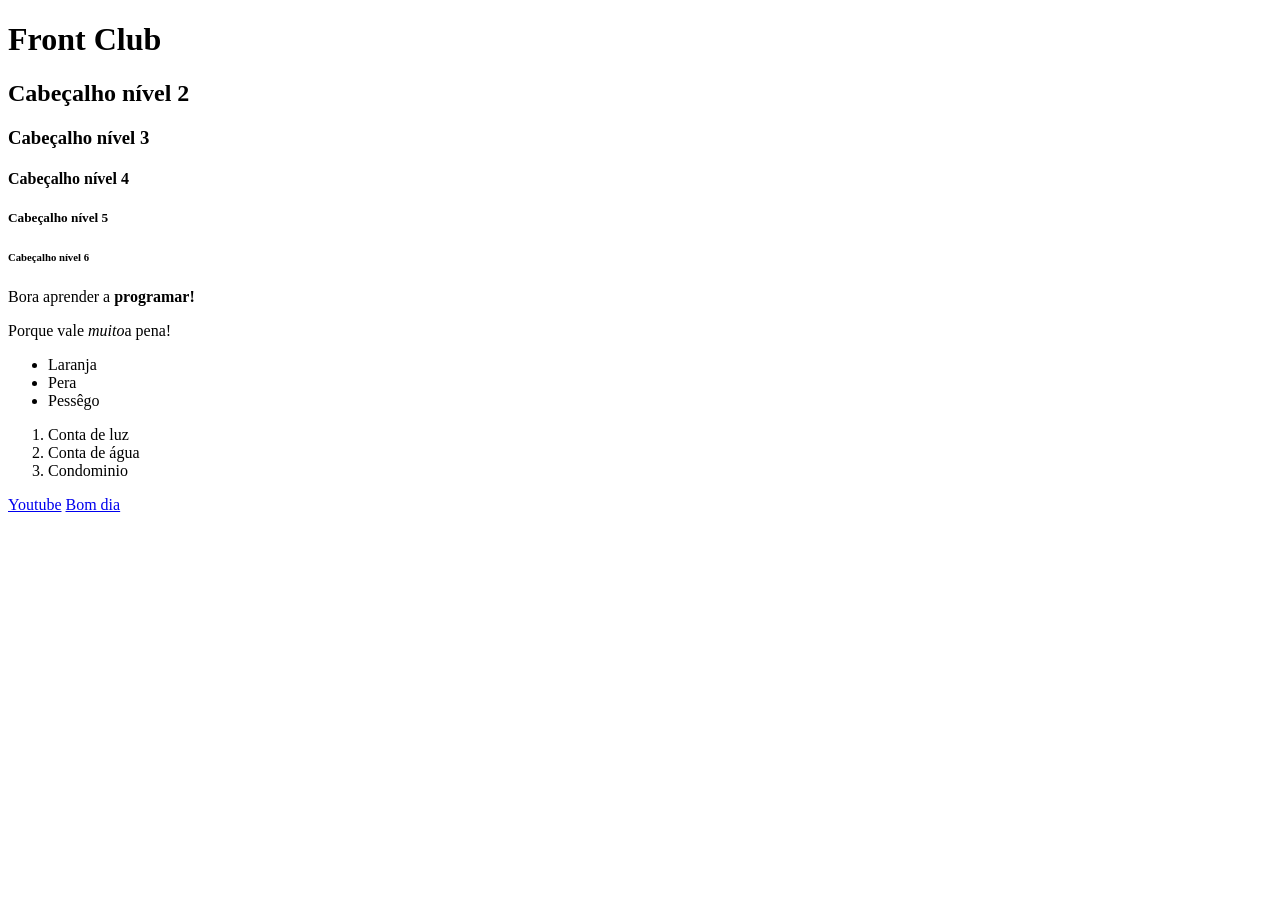
==== index.html @ b77923c5 "first commit" ====
<!DOCTYPE html>
<html lang="pt-br">
  <head>
    <meta charset="UTF-8" />
    <meta name="viewport" content="width=device-width, initial-scale=1.0" />
    <title>Meu Primeiro Site!</title>
  </head>
  <body>
    <!-- Cabeçalhos  -->
    <h1>Front Club</h1>
    <h2>Cabeçalho nível 2</h2>
    <h3>Cabeçalho nível 3</h3>
    <h4>Cabeçalho nível 4</h4>
    <h5>Cabeçalho nível 5</h5>
    <h6>Cabeçalho nível 6</h6>

    <p>Bora aprender a <strong>programar!</strong></p>
    <p>Porque vale <em>muito</em>a pena!</p>

    <ul>
      <li>Laranja</li>
      <li>Pera</li>
      <li>Pessêgo</li>
    </ul>

    <ol>
      <li>Conta de luz</li>
      <li>Conta de água</li>
      <li>Condominio</li>
    </ol>

    <a href="https://youtube.com" target="_blank">Youtube</a>
    <a href="./about.html" target="_blank">Bom dia</a>
  </body>
</html>
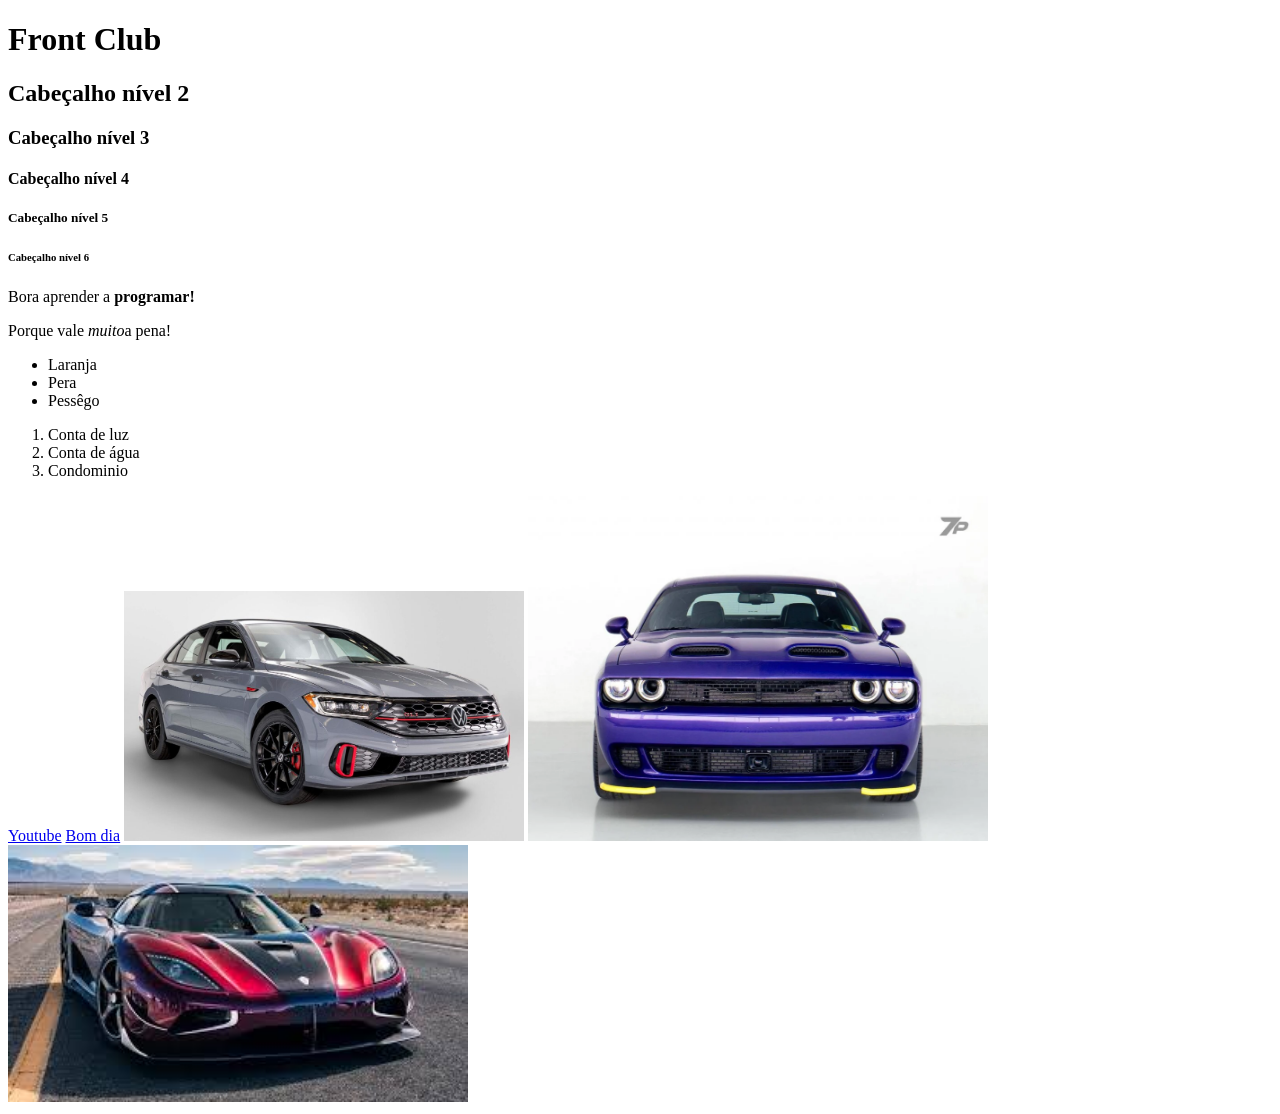
==== commit d81c6e1f: "Enviar para o repositorio, projeto concluido." ====
--- a/index.html
+++ b/index.html
@@ -31,5 +31,20 @@
 
     <a href="https://youtube.com" target="_blank">Youtube</a>
     <a href="./about.html" target="_blank">Bom dia</a>
+    <img
+      src="./imagens/Jetta-GLI-2024-1-1024x639.jpg"
+      width="400"
+      alt="Jetta Gli 2024 da cor cinza puro, uma carro esportivo quanto para autodrómo e cidade. "
+    />
+    <img
+      src="./imagens/vehicle_image_1707224444_d41d8cd98f00b204e9800998ecf8427e.webp"
+      width="460"
+      alt="Dodge Challeger Srt Hellcat da cor roxa, um carro imponente,bruto que to amante por carros gostariam de adquirir essa bela maquina."
+    />
+    <img
+      src="./imagens/images.jpeg"
+      width="460"
+      alt="Koenisseg agera rs vermelho com listra pretas e amarelas."
+    />
   </body>
 </html>
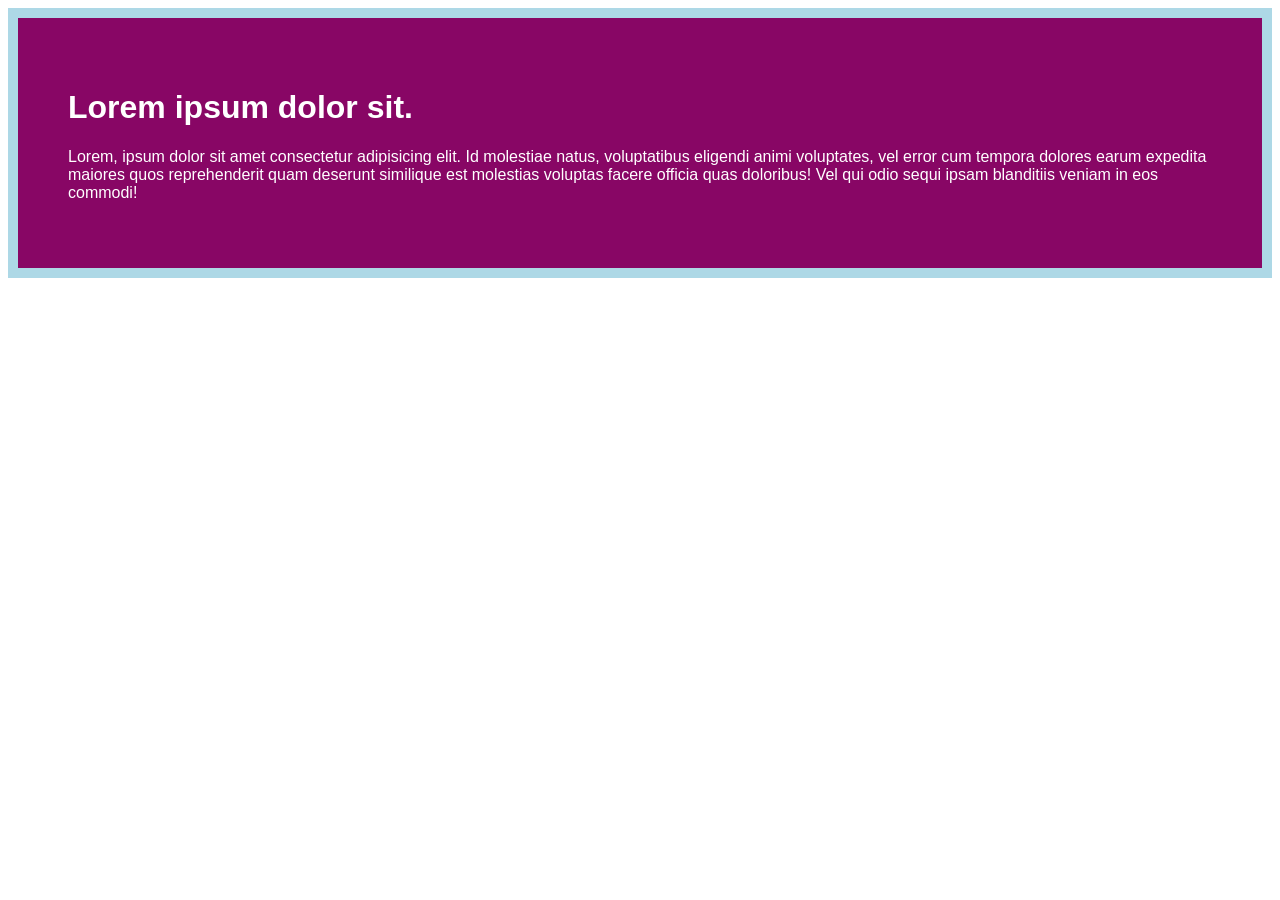
==== commit 9d1ed4a7: "master" ====
--- a/index.html
+++ b/index.html
@@ -3,48 +3,19 @@
   <head>
     <meta charset="UTF-8" />
     <meta name="viewport" content="width=device-width, initial-scale=1.0" />
-    <title>Meu Primeiro Site!</title>
+    <title>Meu primeiro css</title>
+    <link rel="stylesheet" href="./styles.css" />
   </head>
   <body>
-    <!-- Cabeçalhos  -->
-    <h1>Front Club</h1>
-    <h2>Cabeçalho nível 2</h2>
-    <h3>Cabeçalho nível 3</h3>
-    <h4>Cabeçalho nível 4</h4>
-    <h5>Cabeçalho nível 5</h5>
-    <h6>Cabeçalho nível 6</h6>
-
-    <p>Bora aprender a <strong>programar!</strong></p>
-    <p>Porque vale <em>muito</em>a pena!</p>
-
-    <ul>
-      <li>Laranja</li>
-      <li>Pera</li>
-      <li>Pessêgo</li>
-    </ul>
-
-    <ol>
-      <li>Conta de luz</li>
-      <li>Conta de água</li>
-      <li>Condominio</li>
-    </ol>
-
-    <a href="https://youtube.com" target="_blank">Youtube</a>
-    <a href="./about.html" target="_blank">Bom dia</a>
-    <img
-      src="./imagens/Jetta-GLI-2024-1-1024x639.jpg"
-      width="400"
-      alt="Jetta Gli 2024 da cor cinza puro, uma carro esportivo quanto para autodrómo e cidade. "
-    />
-    <img
-      src="./imagens/vehicle_image_1707224444_d41d8cd98f00b204e9800998ecf8427e.webp"
-      width="460"
-      alt="Dodge Challeger Srt Hellcat da cor roxa, um carro imponente,bruto que to amante por carros gostariam de adquirir essa bela maquina."
-    />
-    <img
-      src="./imagens/images.jpeg"
-      width="460"
-      alt="Koenisseg agera rs vermelho com listra pretas e amarelas."
-    />
+    <div class="header">
+      <h1>Lorem ipsum dolor sit.</h1>
+      <p>
+        Lorem, ipsum dolor sit amet consectetur adipisicing elit. Id molestiae
+        natus, voluptatibus eligendi animi voluptates, vel error cum tempora
+        dolores earum expedita maiores quos reprehenderit quam deserunt
+        similique est molestias voluptas facere officia quas doloribus! Vel qui
+        odio sequi ipsam blanditiis veniam in eos commodi!
+      </p>
+    </div>
   </body>
 </html>
--- a/styles.css
+++ b/styles.css
@@ -0,0 +1,16 @@
+body {
+  font-family: "Poppins", sans-serif;
+}
+
+.header {
+  background-color: #880665;
+  color: white;
+
+  /* padding-top: 50px;
+  padding-bottom: 50px;
+  padding-left: 50px;
+  padding-right: 50px; */
+
+  padding: 50px;
+  border: 10px solid lightblue;
+}
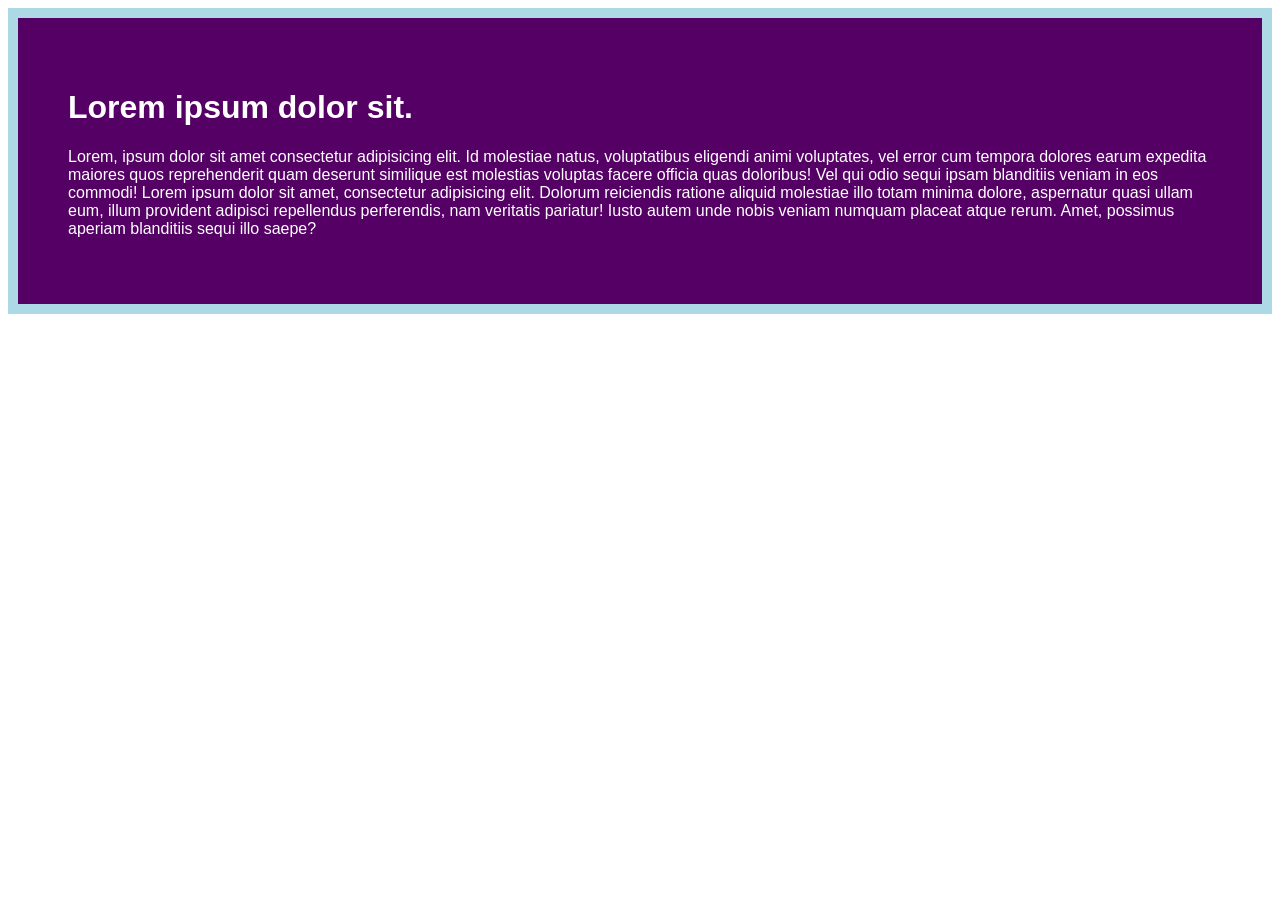
==== commit 4e1e30ef: "Aula de css" ====
--- a/index.html
+++ b/index.html
@@ -14,7 +14,12 @@
         natus, voluptatibus eligendi animi voluptates, vel error cum tempora
         dolores earum expedita maiores quos reprehenderit quam deserunt
         similique est molestias voluptas facere officia quas doloribus! Vel qui
-        odio sequi ipsam blanditiis veniam in eos commodi!
+        odio sequi ipsam blanditiis veniam in eos commodi! Lorem ipsum dolor sit
+        amet, consectetur adipisicing elit. Dolorum reiciendis ratione aliquid
+        molestiae illo totam minima dolore, aspernatur quasi ullam eum, illum
+        provident adipisci repellendus perferendis, nam veritatis pariatur!
+        Iusto autem unde nobis veniam numquam placeat atque rerum. Amet,
+        possimus aperiam blanditiis sequi illo saepe?
       </p>
     </div>
   </body>
--- a/styles.css
+++ b/styles.css
@@ -3,7 +3,7 @@
 }
 
 .header {
-  background-color: #880665;
+  background-color: #550065;
   color: white;
 
   /* padding-top: 50px;
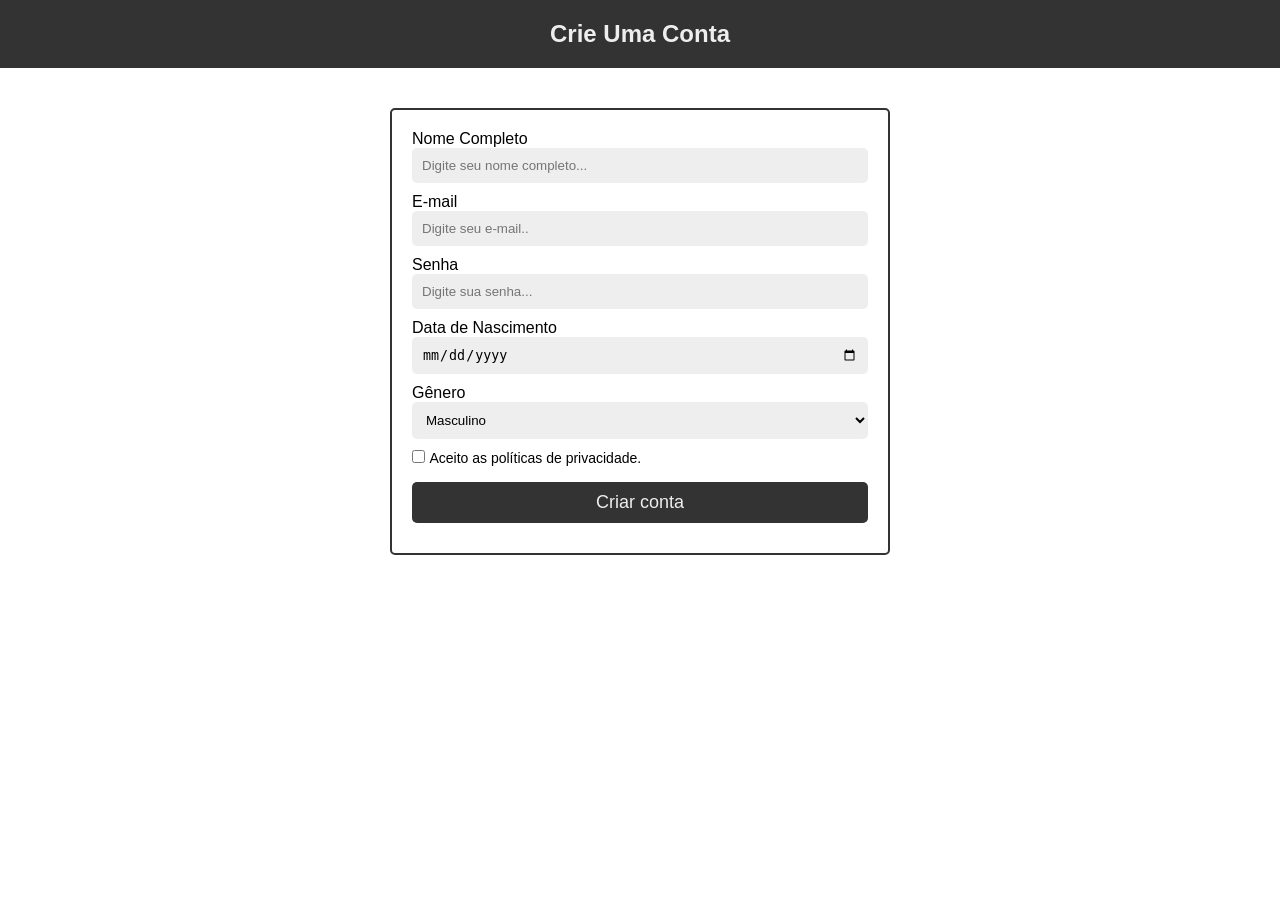
==== commit 76acbcd0: "Atualização" ====
--- a/index.html
+++ b/index.html
@@ -7,20 +7,68 @@
     <link rel="stylesheet" href="./styles.css" />
   </head>
   <body>
-    <div class="header">
-      <h1>Lorem ipsum dolor sit.</h1>
-      <p>
-        Lorem, ipsum dolor sit amet consectetur adipisicing elit. Id molestiae
-        natus, voluptatibus eligendi animi voluptates, vel error cum tempora
-        dolores earum expedita maiores quos reprehenderit quam deserunt
-        similique est molestias voluptas facere officia quas doloribus! Vel qui
-        odio sequi ipsam blanditiis veniam in eos commodi! Lorem ipsum dolor sit
-        amet, consectetur adipisicing elit. Dolorum reiciendis ratione aliquid
-        molestiae illo totam minima dolore, aspernatur quasi ullam eum, illum
-        provident adipisci repellendus perferendis, nam veritatis pariatur!
-        Iusto autem unde nobis veniam numquam placeat atque rerum. Amet,
-        possimus aperiam blanditiis sequi illo saepe?
-      </p>
-    </div>
+    <header>
+      <h2>Crie Uma Conta</h2>
+    </header>
+
+    <form class="form-container" action="./sucess.html">
+      <div class="form-row">
+        <label for="fullName" class="form-label">Nome Completo</label>
+        <input
+          id="fullname"
+          type="text"
+          class="form-input"
+          placeholder="Digite seu nome completo..."
+          required
+        />
+      </div>
+
+      <div class="form-row">
+        <label for="email" class="form-label">E-mail</label>
+        <input
+          id="email"
+          type="email"
+          class="form-input"
+          placeholder="Digite seu e-mail.."
+          required
+        />
+      </div>
+
+      <div class="form-row">
+        <label for="password" class="form-label">Senha</label>
+        <input
+          id="password"
+          type="password"
+          class="form-input"
+          placeholder="Digite sua senha..."
+          required
+        />
+      </div>
+
+      <div class="form-row">
+        <label for="birthDate" class="form-label">Data de Nascimento</label>
+        <input id="date" type="date" class="form-input" required />
+      </div>
+
+      <div class="form-row">
+        <label for="gender" class="form-label">Gênero</label>
+        <select id="gender" name="gender" class="form-input" required>
+          <option value="masculino">Masculino</option>
+          <option value="feminino">Feminino</option>
+          <option value="outro">Outro</option>
+        </select>
+      </div>
+
+      <div class="form-row">
+        <input id="privacyTerms" type="checkbox" required />
+        <label for="privacyTerms" class="form-small-label"
+          >Aceito as políticas de privacidade.</label
+        >
+      </div>
+
+      <div class="form-row">
+        <input type="submit" value="Criar conta" class="form-button" />
+      </div>
+    </form>
   </body>
 </html>
--- a/styles.css
+++ b/styles.css
@@ -1,16 +1,70 @@
+* {
+  box-sizing: border-box;
+  margin: 0;
+  padding: 0;
+}
+
 body {
   font-family: "Poppins", sans-serif;
 }
 
-.header {
-  background-color: #550065;
-  color: white;
+header {
+  background-color: #333;
+  padding: 20px;
+  color: #eee;
+  text-align: center;
+}
 
-  /* padding-top: 50px;
-  padding-bottom: 50px;
-  padding-left: 50px;
-  padding-right: 50px; */
+.form-container {
+  width: 500px;
+  margin-left: auto;
+  margin-right: auto;
+  border: 2px solid #333;
+  border-radius: 5px;
+  padding: 20px;
+  margin-top: 40px;
+}
 
-  padding: 50px;
-  border: 10px solid lightblue;
+.form-row {
+  margin-bottom: 10px;
 }
+
+.form-label {
+  display: block;
+  font-weight: 500;
+}
+
+.form-small-label {
+  display: inline;
+  font-size: 0.875rem;
+  font-weight: 500;
+}
+
+.form-input {
+  padding: 10px;
+  border: none;
+  background-color: #eee;
+  border-radius: 5px;
+  width: 100%;
+}
+
+.form-input:focus {
+  outline-color: #888;
+}
+
+.form-button {
+  padding: 10px;
+  color: #eee;
+  background-color: #333;
+  border-radius: 5px;
+  border: none;
+  width: 100%;
+  font-weight: 500;
+  margin-top: 5px;
+  font-size: 1.125rem;
+}
+
+.form-button:hover {
+  background-color: #000;
+  cursor: pointer;
+}
